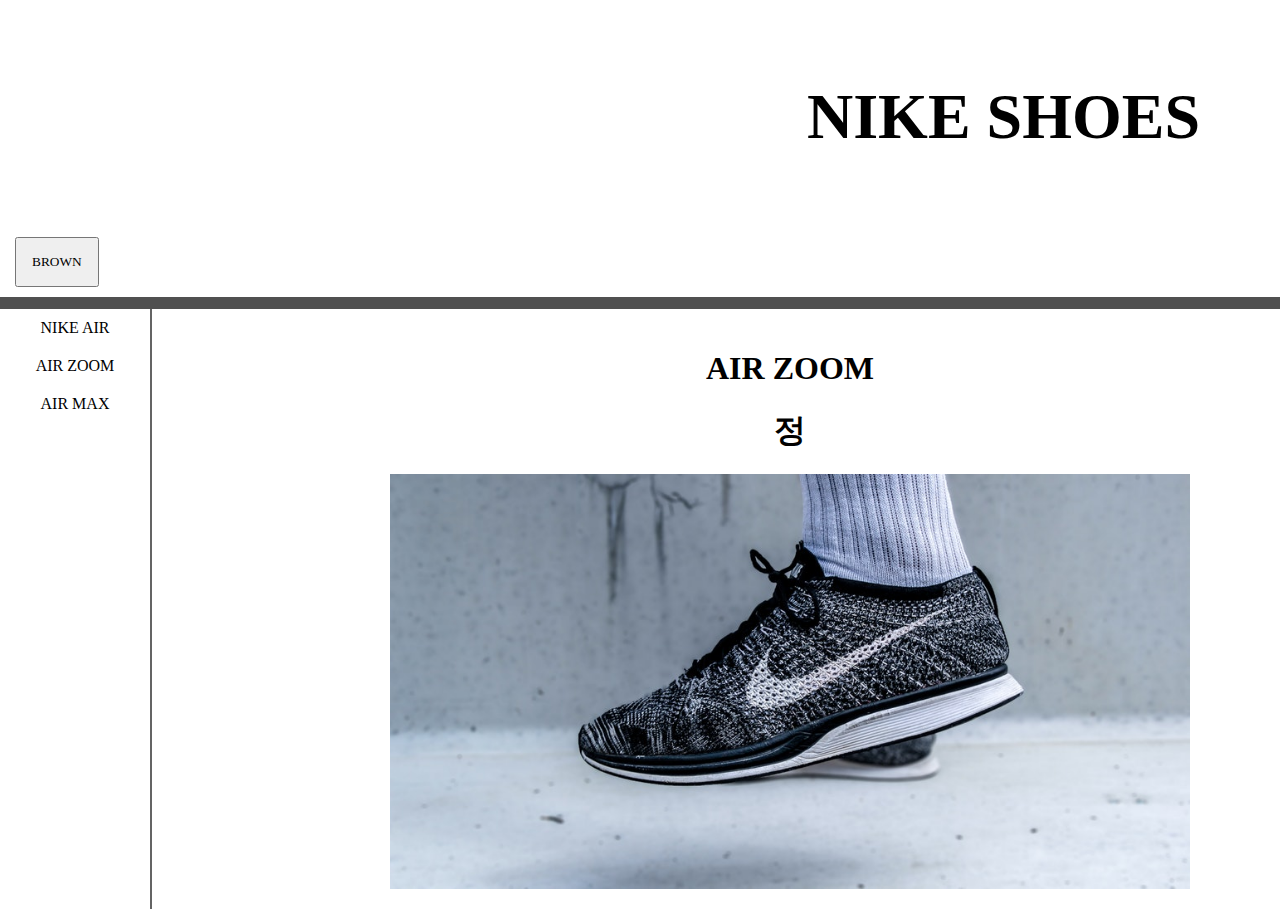
==== 2.html @ 06b6ab8b "Add files via upload" ====
<!DOCTYPE html>
<html lang="en" dir="ltr">
  <head>
    <meta charset="utf-8">
    <title>NIKE SHOES</title>
    <link rel="stylesheet" href="css.css">
  </head>

  <body>
  <h1 id="main"><a href="index.html" id="logo">NIKE SHOES</a></h1>

    <input id="brown_white" type="button" value="BROWN" onclick="
      if(document.querySelector('#brown_white').value === 'BROWN') {
        document.querySelector('body').style.backgroundColor = '#D6BCB0';
        document.querySelector('#brown_white').value = 'WHITE';
        } else {
          document.querySelector('body').style.backgroundColor = '#ffffff';
          document.querySelector('#brown_white').value = 'BROWN';
          }
    ">
    <div id="grid">
      <ul>
        <li><a href="1.html">NIKE AIR</a></li>
        <li><a href="2.html">AIR ZOOM</a></li>
        <li><a href="3.html">AIR MAX</a></li>
      </ul>
      <div id="article">
        <h1>AIR ZOOM</h1>
        <h1>정</h1>
        <p><a href="https://unsplash.com/search/photos/nike">
          <img id="shoe" src="줌 플라이니트 레이서.jpg"></a></p>
      </div>
    </div>
  </body>
</html>
---- css.css ----
body{
    margin: 0;
    font-family: "Lato" serif;
    text-decoration: none;
    color: black;
  }
  a{
    text-decoration: none;
    color: inherit;
  }
#main {
  font-family:Roman;
  font-size: 400%;
  text-align: right;
  margin-top: 40px;
  padding: 40px;
  background-position: center left;
  background-image: url(logo.jpg);
  margin-left: 40px;
  margin-right: 40px;
  text-decoration: none;
}
#logo{
  color: #000000;
}
ul{
border-right: 2px solid #646464;
width: 150px;
padding: 0;
margin: 0;
list-style-type: none;
overflow: hidden;

}
li{
text-
text-decoration: none;
text-align: center;
padding: 10px;

}
li:hover {
  text-shadow: 0px 4px 3px #646464;
  background-color: #dcdcdc;
  padding: 13px;
  margin: 0;
}

#brown_white{
 font-family: "Roman";
 list-style-type:none;
 margin-bottom: 10px;
 padding:0;
 overflow:hidden;
 text-align:center;
 padding:15px;
 text-decoration:none;
 margin-left: 15px;
    }
#grid{
display: grid;
grid-template-columns: 150px 1fr;
border-top: 12px solid #505050;

}
#article{
margin-left: 150px;
margin-top: 20px;
text-align: center;
}
#shoe{
  width: 800px;
}
#footer{
  font-family: "맑은고딕";
  text-align: center;
  width: 100%;
  height: 150px;
  margin: 0;
  background-color: #646464;
  color: #ffffff;
}

#footer_in{
  padding: 50px;
}
#active{
  font-weight: bolder;
  color: #996633;
}

.sidenav {
  height: 100%;
  width: 0;
  position: fixed;
  z-index: 1;
  top: 0;
  left: 0;
  background-color: #111;
  overflow-x: hidden;
  transition: 0.5s;
  padding-top: 60px;
}

.sidenav a {
  padding: 8px 8px 8px 32px;
  text-decoration: none;
  font-size: 25px;
  color: #818181;
  display: block;
  transition: 0.3s;
}

.sidenav a:hover {
  color: #f1f1f1;
}

.sidenav .closebtn {
  position: absolute;
  top: 0;
  right: 25px;
  font-size: 36px;
  margin-left: 50px;
}

@media screen and (max-height: 450px) {
  .sidenav {padding-top: 15px;}
  .sidenav a {font-size: 18px;}
}
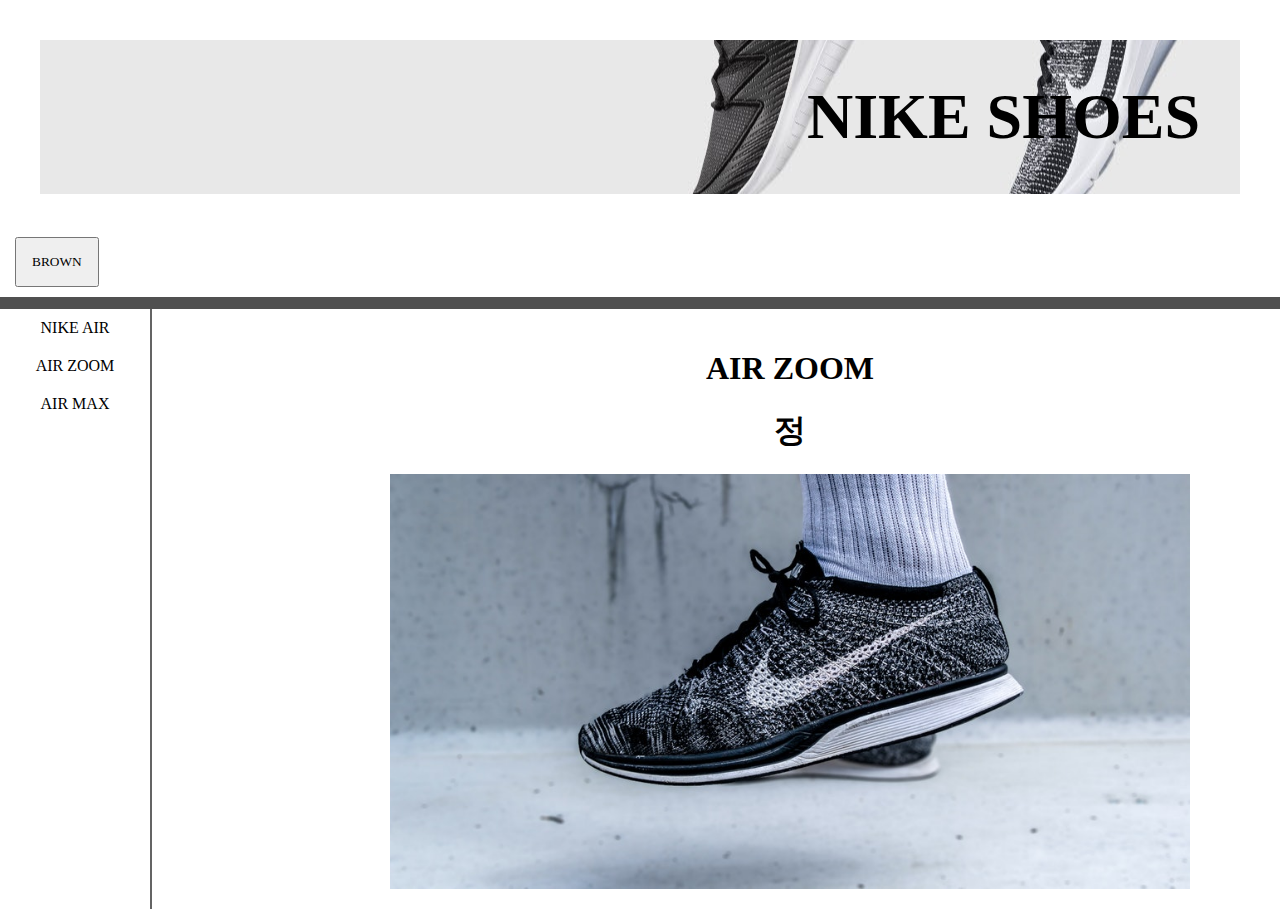
==== commit c0d51790: "Add files via upload" ====
--- a/2.html
+++ b/2.html
@@ -28,7 +28,7 @@
         <h1>AIR ZOOM</h1>
         <h1>정</h1>
         <p><a href="https://unsplash.com/search/photos/nike">
-          <img id="shoe" src="줌 플라이니트 레이서.jpg"></a></p>
+          <img id="shoe" src="zoom.jpg"></a></p>
       </div>
     </div>
   </body>
